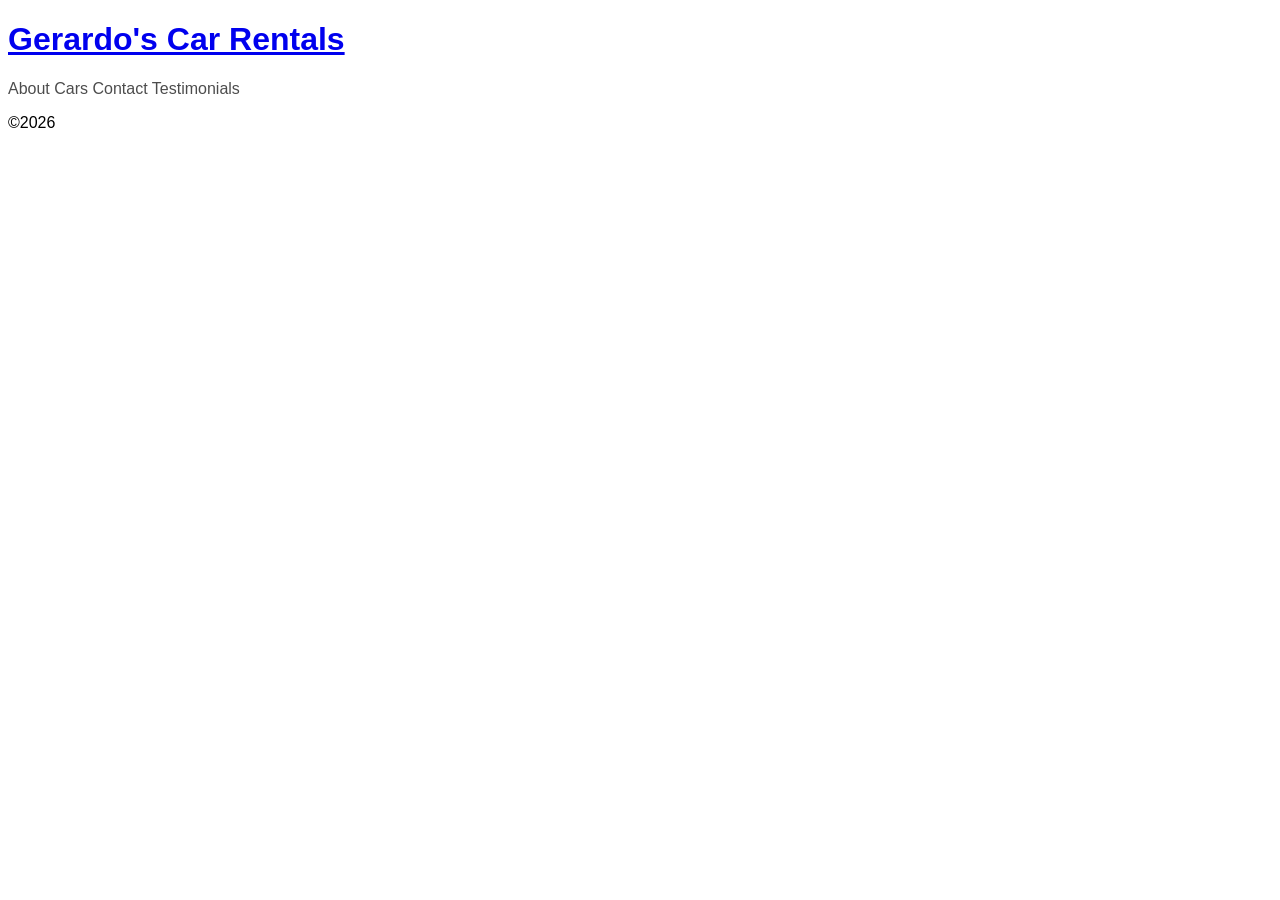
==== about.html @ 9a51febb "added about.html, cars.html, index.html, testimonials.html and style.css" ====
<!DOCTYPE html>
<html lang="en">
    <head>
        <meta charset="UTF-8">
        <meta name="viewport" content="width=device-width, initial-scale=1.0">
        <meta name="description" content="Gerardo's Car Rentals About">
        <meta name="author" content="Gerardo's Car Rentals">
        <title>Gerardo's Car Rentals About</title>
        <link rel="icon" type="image/x-icon" href="https://zany.sh/favicon.svg?text=GA">
        <link rel="stylesheet" href="styles.css">
    </head>
    <body>
        <header>
            <h1>
                <a href="index.html" target="_self">Gerardo's Car Rentals</a>
            </h1>
        </header>
        <nav>
            <a href="about.html" target="_self">About</a>
            <a href="cars.html" target="_self">Cars</a>
            <a href="contact.html" target="_self">Contact</a>
            <a href="testimonials.html" target="_self">Testimonials</a>            
        </nav>
        <main>

        </main>
        <footer>
            <p>&copy;2026</p>
        </footer>
    </body>
</html>
---- styles.css ----
body {
    font-family: Arial, Helvetica, sans-serif;
}

nav a {
    color: rgba(0,0,0,0.7);
    text-decoration: none;
}

nav a:hover {
    color: cadetblue;
    text-decoration: underline;
}

main p {
    font-size: 2rem;
    font-weight: bold;
}
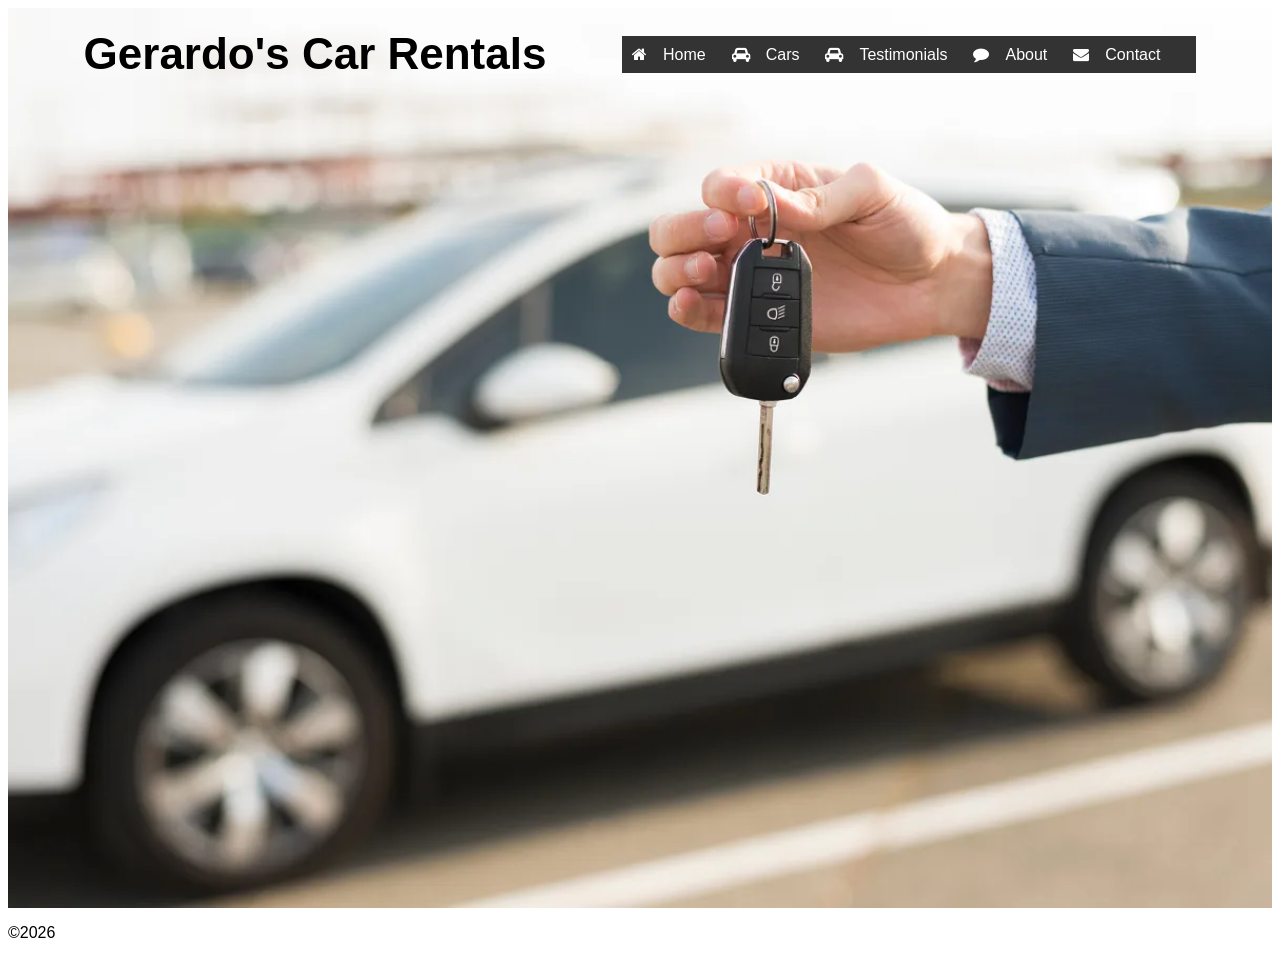
==== commit 4e34d7f0: "updated nav on all pages. added navbar.css" ====
--- a/about.html
+++ b/about.html
@@ -1,31 +1,45 @@
 <!DOCTYPE html>
 <html lang="en">
-    <head>
-        <meta charset="UTF-8">
-        <meta name="viewport" content="width=device-width, initial-scale=1.0">
-        <meta name="description" content="Gerardo's Car Rentals About">
-        <meta name="author" content="Gerardo's Car Rentals">
-        <title>Gerardo's Car Rentals About</title>
-        <link rel="icon" type="image/x-icon" href="https://zany.sh/favicon.svg?text=GA">
-        <link rel="stylesheet" href="styles.css">
-    </head>
-    <body>
-        <header>
-            <h1>
-                <a href="index.html" target="_self">Gerardo's Car Rentals</a>
-            </h1>
-        </header>
-        <nav>
-            <a href="about.html" target="_self">About</a>
-            <a href="cars.html" target="_self">Cars</a>
-            <a href="contact.html" target="_self">Contact</a>
-            <a href="testimonials.html" target="_self">Testimonials</a>            
-        </nav>
-        <main>
 
-        </main>
-        <footer>
-            <p>&copy;2026</p>
-        </footer>
-    </body>
-</html>
+<head>
+    <meta charset="UTF-8">
+    <meta name="viewport" content="width=device-width, initial-scale=1.0">
+    <meta name="description" content="Gerardo's Car Rentals About">
+    <meta name="author" content="Gerardo's Car Rentals">
+    <title>Gerardo's Car Rentals About</title>
+    <link rel="icon" type="image/x-icon" href="https://zany.sh/favicon.svg?text=GA">
+    <link rel="stylesheet" href="https://cdnjs.cloudflare.com/ajax/libs/font-awesome/4.7.0/css/font-awesome.min.css">
+    <link rel="stylesheet" href="navbar.css">
+    <link rel="stylesheet" href="styles.css">
+</head>
+
+<body>
+    <div class="hero-image">
+        <div class="container">
+            <header>
+                <h1>
+                    <a href="index.html" target="_self">Gerardo's Car Rentals</a>
+                </h1>
+            </header>
+            <nav>
+                <input type="checkbox" id="toggle">
+                <label for="toggle" class="menu-btn"></label>
+                <ul class="menu">
+                    <li class="fa fa-home"><a href="index.html" target="_self">Home</a></li>
+                    <li class="fa fa-car"><a href="cars.html" target="_self">Cars</a></li>
+                    <li class="fa fa-car"><a href="testimonials.html" target="_self">Testimonials</a></li>
+                    <li class="fa fa-comment"><a href="about.html" target="_self">About</a></li>
+                    <li class="fa fa-envelope"><a href="contact.html" target="_self">Contact</a></li>
+                </ul>
+            </nav>
+        </div>
+    </div>
+    <main>
+
+    </main>
+    <footer>
+        <p>&copy;2026</p>
+    </footer>
+</body>
+
+</html>
--- a/navbar.css
+++ b/navbar.css
@@ -0,0 +1,82 @@
+ul {
+    list-style-type: none;
+    background-color: #333333;
+    display: flex;
+    padding: 10px;
+}
+
+ul li {
+    display: flex;
+    align-items: flex-start;
+    color: white;
+    padding-right: 10px;
+}
+
+ul li a {
+    color: white;
+    font-family: Arial, Helvetica, sans-serif;
+    padding: 14px 16px;
+    text-decoration: none;
+}
+
+#toggle {
+    display: none;
+}
+
+.menu-btn {
+    display: none;
+}
+
+@media screen and (max-width: 600px) {
+    .menu {
+        display: none;
+    }
+
+    nav {
+        display: flex;
+        flex-direction: row-reverse;
+        width: 210px
+        
+    }
+
+    ul {
+        list-style-type: none;
+        background-color: #333333;
+        display: flex;
+        flex-direction: column;
+        padding: 14px;
+    }
+
+    ul li {
+        display: flex;
+        align-items: flex-start;
+        color: white;
+        padding-bottom: 10px;
+    }
+
+    .menu-btn {
+        display: block;
+        padding-right: 8px;
+        color: black;
+    }
+
+    .menu-btn::after {
+        content: "\2630"; 
+    }
+
+    #toggle:checked~.menu {
+        display: block;
+    }
+
+    #toggle:checked~.menu-btn::after {
+        content: "\2716";
+    }
+
+    nav:has(#toggle:checked) {
+        background-color: #333333;
+    }
+
+    nav:has(#toggle:checked)>.menu-btn {
+        color: white;
+    }
+}
--- a/styles.css
+++ b/styles.css
@@ -2,6 +2,26 @@
     font-family: Arial, Helvetica, sans-serif;
 }
 
+h1 a {
+    color: black; 
+    text-decoration: none;
+    font-size: 44px;
+}
+
+/* H1 max width 600px */
+@media screen and (max-width: 600px) {
+    h1 a {
+        font-size: 20px;
+    }
+}
+
+@media screen and (min-width: 600px) and (max-width: 900px) {
+    h1 a {
+        font-size: 32px;
+    }
+    
+}
+ 
 nav a {
     color: rgba(0,0,0,0.7);
     text-decoration: none;
@@ -12,7 +32,129 @@
     text-decoration: underline;
 }
 
-main p {
-    font-size: 2rem;
+#featured-cars-title {
+    font-size: 32px;
     font-weight: bold;
+    margin-top: 0px;
+    padding: 2rem;
 }
+
+.container {
+    display: flex;
+    flex-wrap: wrap;
+    align-items: center;
+    justify-content: space-evenly;
+}
+
+.container nav {
+    display: flex;  
+}
+
+.hero-image {
+    background-image: url("hero_1-1280w.jpg");
+    background-repeat: no-repeat;
+    background-size: cover;
+    height: 100vh;
+}
+
+/* If browser supports webp*/
+@supports (background-image: url("hero_1-1280w.webp")) {
+    .hero-image {
+        background-image: url("hero_1-1280w.webp");
+        background-size: cover;
+        background-position: center;
+        height: 100vh;
+    }
+}
+
+/* Medium size devices*/
+@media screen and (min-width: 600px) and (max-width: 900px) {
+    .hero-image {
+        background-image: url("hero_1-900w.jpg");
+        background-size: cover;
+        background-position: center;
+        height: 100vh;
+    }
+
+    @supports (background-image: url("hero_1-900w.webp")) {
+        .hero-image {
+            background-image: url("hero_1-900w.webp");
+            background-size: cover;
+            background-position: center;
+            height: 100vh;
+        }
+    }
+}
+
+/* Small devices (600px and down) */
+@media screen and (max-width: 600px) {
+    .hero-image {
+        background-image: url("hero_1-600w.jpg");
+        background-size: cover;
+        background-position: center;
+        height: 100vh;
+    }
+
+    @supports (background-image: url("hero_1-600w.webp")) {
+        .hero-image {
+            background-image: url("hero_1-600w.webp");
+            background-size: cover;
+            background-position: center;
+            height: 100vh;
+        }
+    }
+}
+
+
+
+
+main {
+    background-color: #e9e9e9;
+}
+
+#featured-cars-container {
+    display: flex;
+    flex-wrap: wrap;
+    justify-content: center;
+    align-content: space-between;
+    gap: 3rem;
+    padding-bottom: 3rem;
+}
+
+
+.featured-car-card {
+    background-color: white;
+    width: 532px;
+    height: 632px;
+    box-shadow: 10px 10px 14px 0px rgba(0,0,0,0.10);
+}
+
+@media screen and (max-width: 600px) {
+    .featured-car-card {
+        width: 342px;
+        height: 442px;
+    }
+}
+
+.featured-car-card img {
+    padding: 16px;
+}
+
+@media screen and (max-width: 600px) {
+    .featured-car-card img{
+        padding: 10px;
+    }
+}
+
+.car-model {
+    font-size: 28px;
+    font-weight: bold;
+    margin-top: 0px;
+    padding-left: 24px;
+}
+
+.car-description {
+    font-size: 24px;
+    padding-left: 24px;
+    padding-top: 16px;
+}
